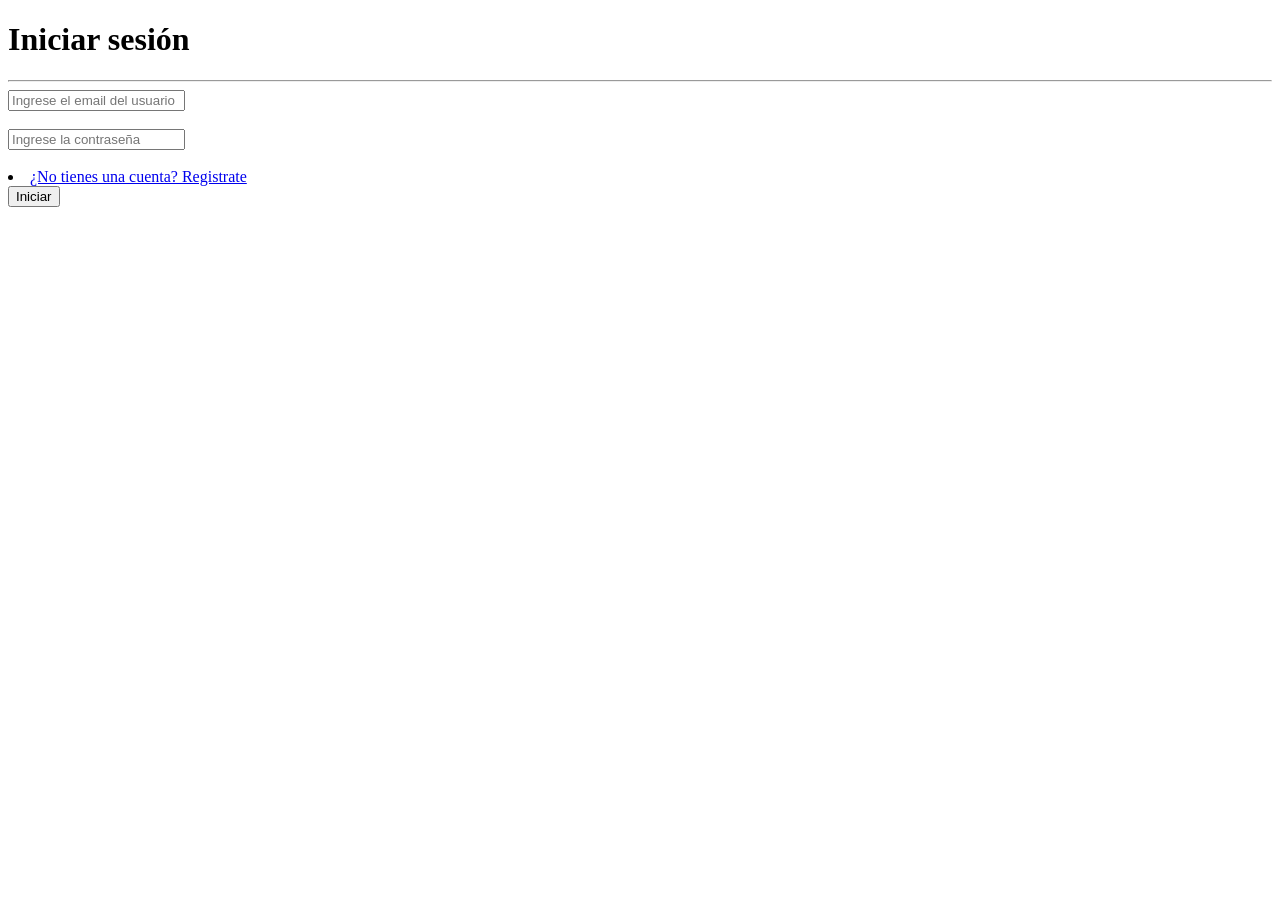
==== index.html @ 1b97e26c "Completación de crear cuenta" ====
<!DOCTYPE html>
<html lang="en">
<head>
    <meta charset="UTF-8">
    <meta name="viewport" content="width=device-width, initial-scale=1.0">
    <title>Inicio de sesion</title>
</head>
<body>

    <h1>Iniciar sesión</h1>
    <hr>
    <input type="text" id="user" placeholder="Ingrese el email del usuario">
    <br><br>
    <input type="password" id="password" placeholder="Ingrese la contraseña">
    <br><br>
    <li><a href="pag/crear_user.html">¿No tienes una cuenta? Registrate</a></li>
    <button>Iniciar</button>

    <script>

    const user = document.getElementById("user");
    const password = document.getElementById("password");
    </script>
</body>
</html>
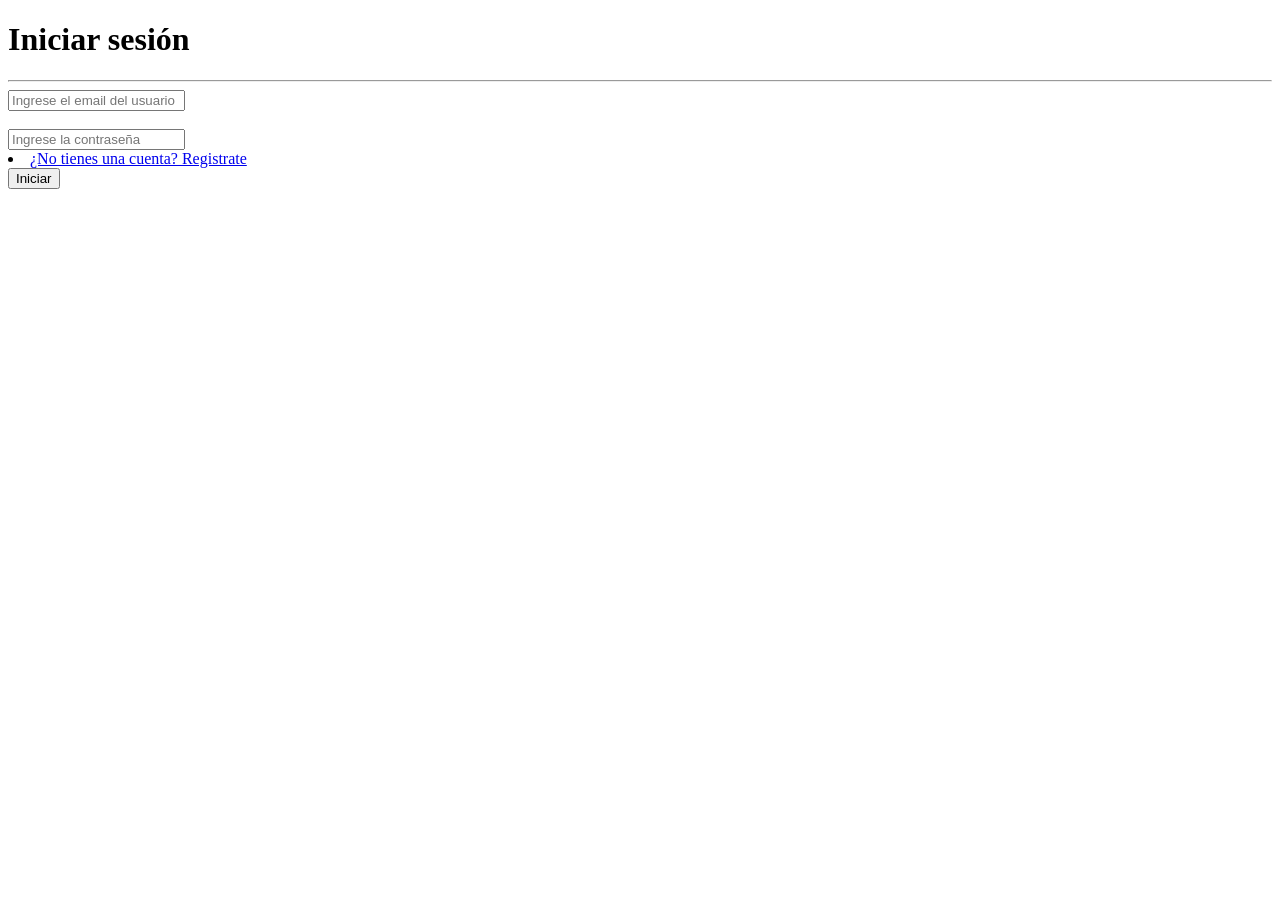
==== commit 523f9eed: "se hizo la verificación de cuenta" ====
--- a/index.html
+++ b/index.html
@@ -12,14 +12,36 @@
     <input type="text" id="user" placeholder="Ingrese el email del usuario">
     <br><br>
     <input type="password" id="password" placeholder="Ingrese la contraseña">
-    <br><br>
+    <br>
     <li><a href="pag/crear_user.html">¿No tienes una cuenta? Registrate</a></li>
-    <button>Iniciar</button>
+    <button id="iniciar">Iniciar</button>
 
     <script>
 
     const user = document.getElementById("user");
     const password = document.getElementById("password");
+    const boton = document.getElementById("iniciar");
+    
+    boton.addEventListener("click", function() {
+        const cuentas = JSON.parse(
+            localStorage.getItem("cuentas")
+        ) || [];
+
+        const cuenta = cuentas.find(function(usuario) {
+            return 
+        });
+
+    if(cuenta){
+        if(cuenta.rol === "admin"){
+            window.location.href = "pag/dashboard.html";
+        }else{
+            window.location.href = "pag/tienda.html";
+        }
+    }else{
+        alert("Cuenta incorrecta");
+    }
+    });
+
     </script>
 </body>
 </html>
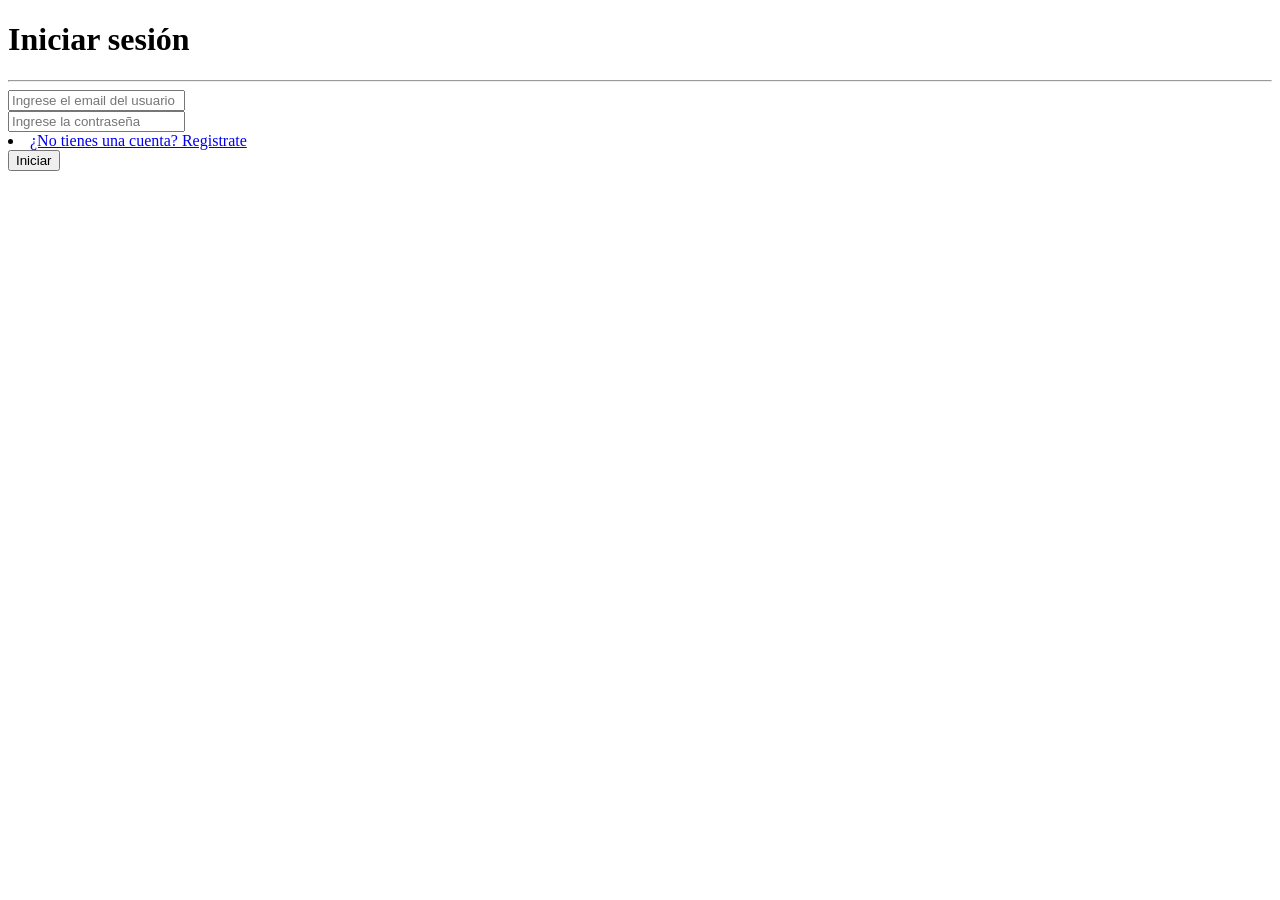
==== commit 9738d235: "verificación de cuenta completado" ====
--- a/index.html
+++ b/index.html
@@ -10,7 +10,7 @@
     <h1>Iniciar sesión</h1>
     <hr>
     <input type="text" id="user" placeholder="Ingrese el email del usuario">
-    <br><br>
+    <br>
     <input type="password" id="password" placeholder="Ingrese la contraseña">
     <br>
     <li><a href="pag/crear_user.html">¿No tienes una cuenta? Registrate</a></li>
@@ -23,18 +23,25 @@
     const boton = document.getElementById("iniciar");
     
     boton.addEventListener("click", function() {
+
+        if(user.value === "" || password.value === ""){
+        alert("Completa todos los campos");
+        return;
+    }
         const cuentas = JSON.parse(
-            localStorage.getItem("cuentas")
-        ) || [];
+            localStorage.getItem("cuentas")) || [];
 
         const cuenta = cuentas.find(function(usuario) {
-            return 
+            return (
+                usuario.email === user.value &&
+                usuario.password === password.value
+            );
         });
 
     if(cuenta){
         if(cuenta.rol === "admin"){
             window.location.href = "pag/dashboard.html";
-        }else{
+        }else if(cuenta.rol === "user"){
             window.location.href = "pag/tienda.html";
         }
     }else{
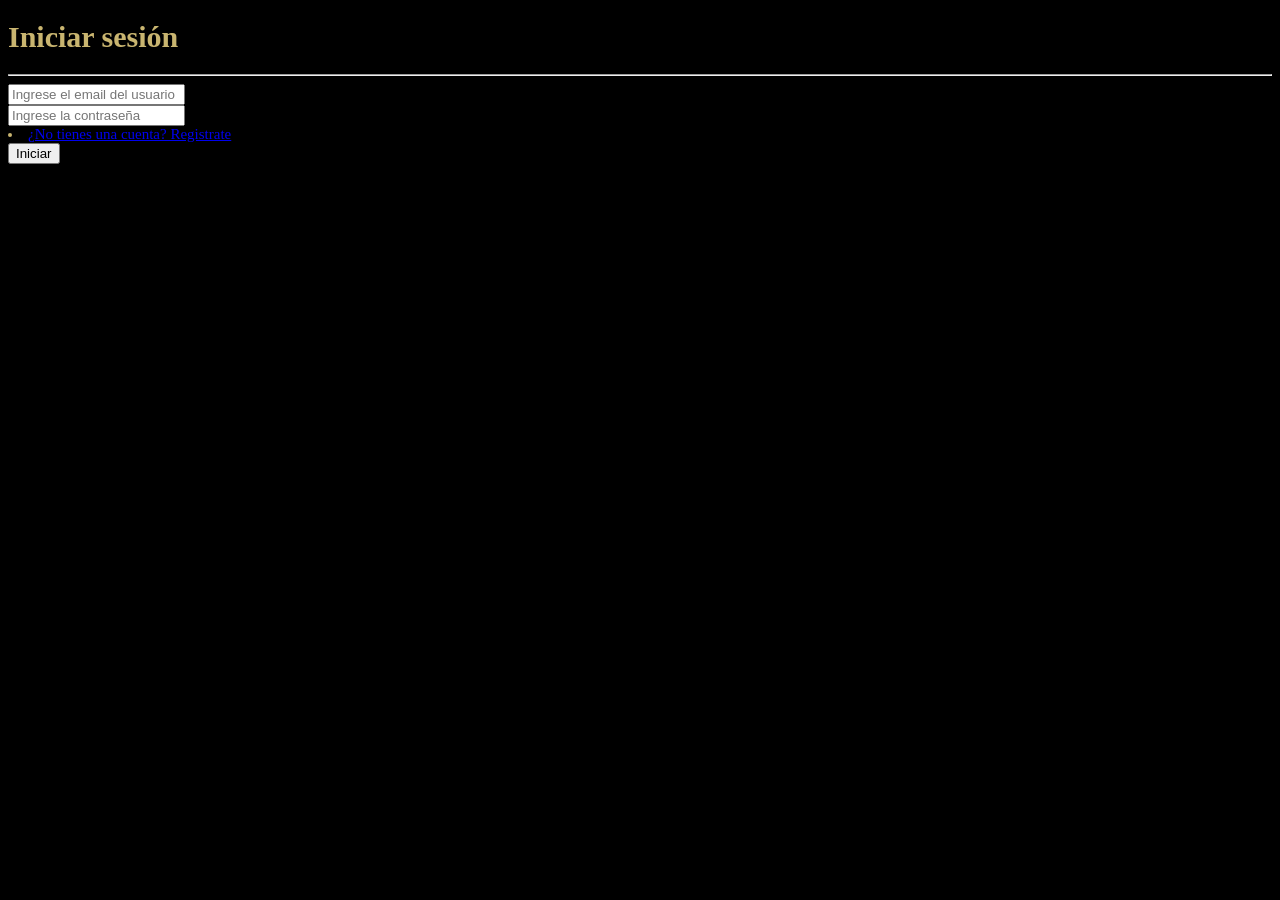
==== commit e1cbd1e9: "adicion de estilo y creacion de assets" ====
--- a/index.html
+++ b/index.html
@@ -4,6 +4,7 @@
     <meta charset="UTF-8">
     <meta name="viewport" content="width=device-width, initial-scale=1.0">
     <title>Inicio de sesion</title>
+    <link rel="stylesheet" href="css/standard.css">
 </head>
 <body>
 
--- a/css/standard.css
+++ b/css/standard.css
@@ -0,0 +1,13 @@
+:root {
+    --background: black;
+    --radius-xl: 20px;
+    --text: #c9b570;
+    --fz-tx: 15px;
+    --fz-tl: 24px;
+}
+
+body {
+    background-color: var(--background);
+    font-size: var(--fz-tx);
+    color: var(--text);
+}
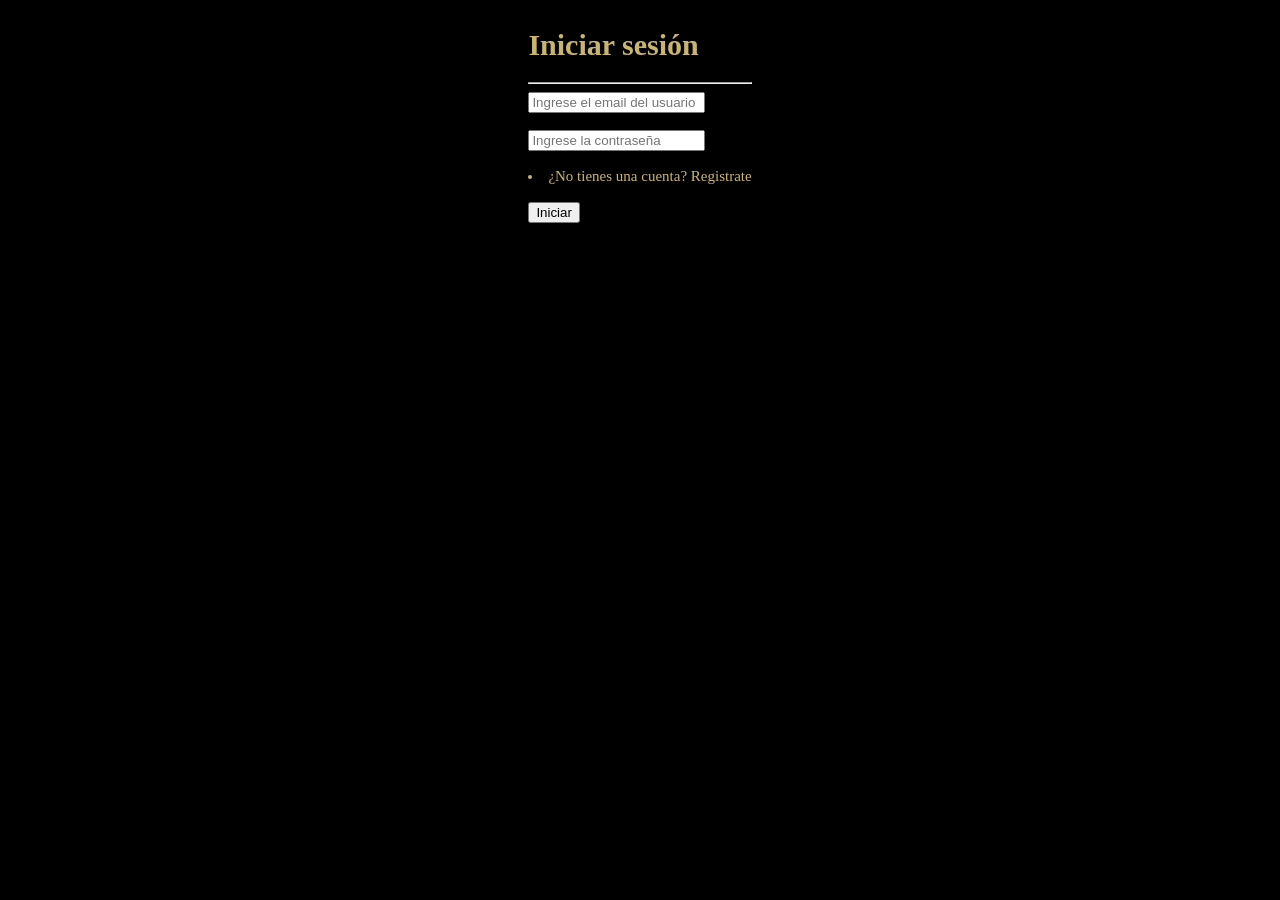
==== commit e8c6b42a: "Se agregaron assets y estilos" ====
--- a/index.html
+++ b/index.html
@@ -5,17 +5,22 @@
     <meta name="viewport" content="width=device-width, initial-scale=1.0">
     <title>Inicio de sesion</title>
     <link rel="stylesheet" href="css/standard.css">
+    <link rel="stylesheet" href="css/index.css">
 </head>
 <body>
-
-    <h1>Iniciar sesión</h1>
-    <hr>
-    <input type="text" id="user" placeholder="Ingrese el email del usuario">
-    <br>
-    <input type="password" id="password" placeholder="Ingrese la contraseña">
-    <br>
-    <li><a href="pag/crear_user.html">¿No tienes una cuenta? Registrate</a></li>
-    <button id="iniciar">Iniciar</button>
+    <div class="menu">
+        <div class="logo">
+            <h1>Iniciar sesión</h1>
+        </div>
+        <hr>
+        <input type="text" id="user" placeholder="Ingrese el email del usuario">
+        <br><br>
+        <input type="password" id="password" placeholder="Ingrese la contraseña">
+        <br><br>
+        <li><a href="pag/crear_user.html">¿No tienes una cuenta? Registrate</a></li>
+        <br>
+        <button id="iniciar">Iniciar</button>
+    </div>
 
     <script>
 
--- a/css/index.css
+++ b/css/index.css
@@ -0,0 +1,19 @@
+:root {
+    --background: black;
+    --radius-xl: 20px;
+    --text: #c9b570;
+    --fz-tx: 15px;
+    --fz-tl: 24px;
+    --font: Georgia, serif;
+}
+
+body {
+    display: flex;
+    position: relative;
+    justify-content: center;
+}
+
+a {
+    text-decoration: none;
+    color: var(--text);
+}
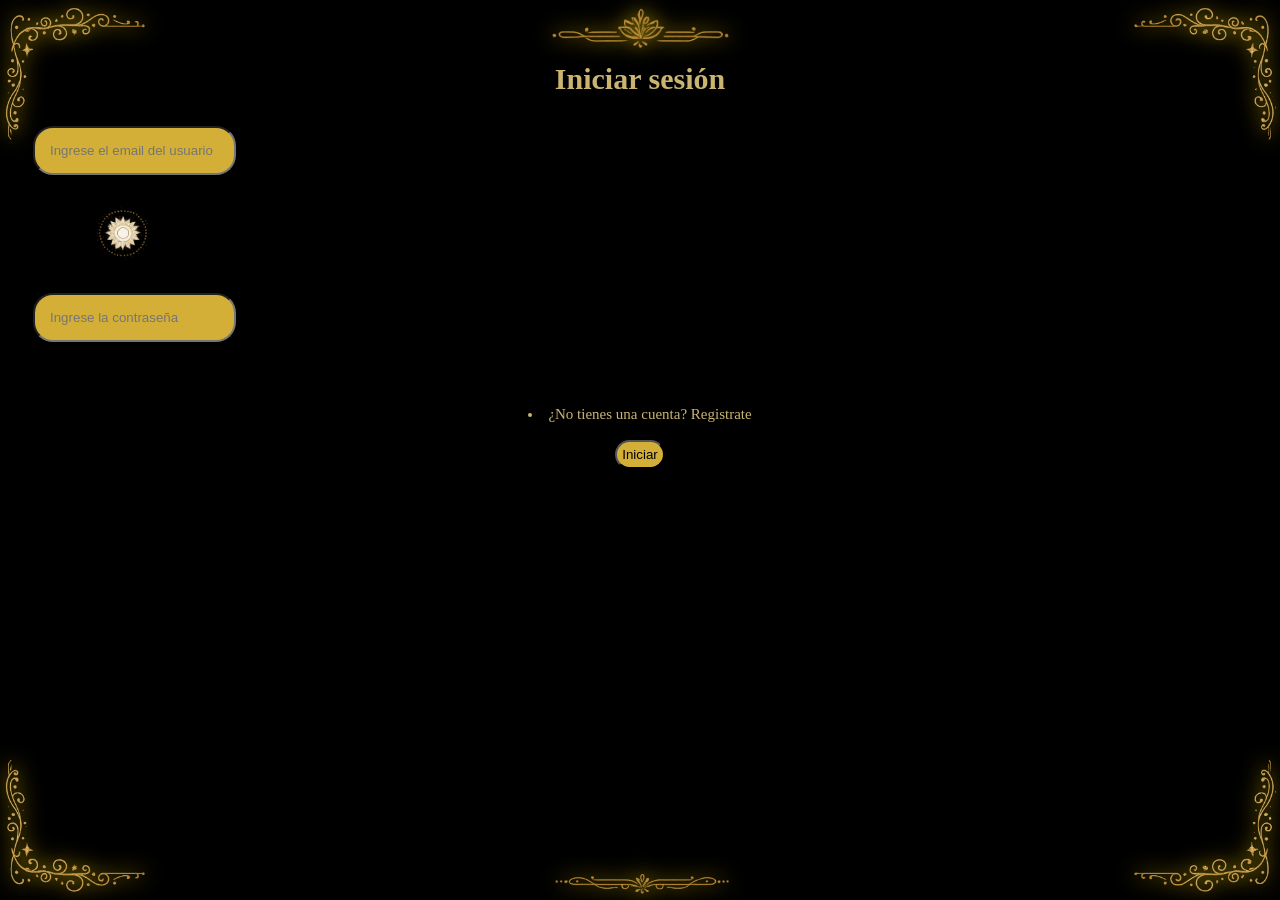
==== commit e14fd862: "Pulir detalles del decorado" ====
--- a/index.html
+++ b/index.html
@@ -10,17 +10,25 @@
 <body>
     <div class="menu">
         <div class="logo">
+            <br><br>
             <h1>Iniciar sesión</h1>
         </div>
-        <hr>
-        <input type="text" id="user" placeholder="Ingrese el email del usuario">
-        <br><br>
-        <input type="password" id="password" placeholder="Ingrese la contraseña">
-        <br><br>
-        <li><a href="pag/crear_user.html">¿No tienes una cuenta? Registrate</a></li>
-        <br>
-        <button id="iniciar">Iniciar</button>
+        <div class="op">
+            <input type="text" id="user" placeholder="Ingrese el email del usuario">
+            <img src="/assets/core.png" class="core">
+            <input type="password" id="password" placeholder="Ingrese la contraseña">
+            <br><br>
+            <li><a href="pag/crear_user.html">¿No tienes una cuenta? Registrate</a></li>
+            <br>
+            <button id="iniciar">Iniciar</button>
+        </div>
     </div>
+        <img src="/assets/left corner.png" class="corner_a">
+        <img src="/assets/right corner.png" class="corner_b">
+        <img src="/assets/botline.png" class="botline">
+        <img src="/assets/topline.png" class="topline">
+        <img src="/assets/left corner.png" class="corner_c">
+        <img src="/assets/right corner.png" class="corner_d">
 
     <script>
 
--- a/css/index.css
+++ b/css/index.css
@@ -5,15 +5,96 @@
     --fz-tx: 15px;
     --fz-tl: 24px;
     --font: Georgia, serif;
+    -glass: rgba(255, 255, 255, 0.1);
 }
 
-body {
-    display: flex;
-    position: relative;
-    justify-content: center;
+.logo {
+    text-align: center;
 }
 
 a {
     text-decoration: none;
     color: var(--text);
+}
+
+.op{
+    text-align: center;
+    justify-content: center;
+}
+
+input {
+    display: flex;
+    flex-direction: column;
+    margin: 30px 20px; 
+    gap: 15px;
+    background-color: #d4af37;
+    transform: translateX(5px);
+    border-radius: var(--radius-xl);
+    padding: 15px;
+}
+
+button {
+    background-color: #d4af37;
+    color: var(--background);
+    border-radius: var(--radius-xl);
+    padding: 5px;
+}
+
+.core {
+    display: flex;
+    width: 100px;
+    margin-left: 65px;
+    
+}
+
+.corner_a {
+    position: absolute;
+    bottom: 0;
+    left: 0;
+    width: 150px;
+    filter: drop-shadow(0 0 10px gold);
+}
+
+.corner_b {
+    position: absolute;
+    bottom: 0;
+    right: 0;
+    width: 150px;
+    filter: drop-shadow(0 0 10px gold);
+}
+
+.botline {
+    position: absolute;
+    bottom: 0;
+    width: 200px;
+    left: 50%;
+    transform: translateX(-50%);
+    filter: drop-shadow(0 0 10px gold);
+}
+
+.corner_c {
+    position: absolute;
+    top: 0;
+    left: 0;
+    width: 150px;
+    transform: scaley(-1);
+    filter: drop-shadow(0 0 10px gold);
+}
+
+.corner_d {
+    position: absolute;
+    top: 0;
+    right: 0;
+    width: 150px;
+    transform: scaley(-1);
+    filter: drop-shadow(0 0 10px gold);
+}
+
+.topline {
+    position: absolute;
+    top: 0;
+    width: 200px;
+    left: 50%;
+    transform: translateX(-50%);
+    filter: drop-shadow(0 0 10px gold);
 }
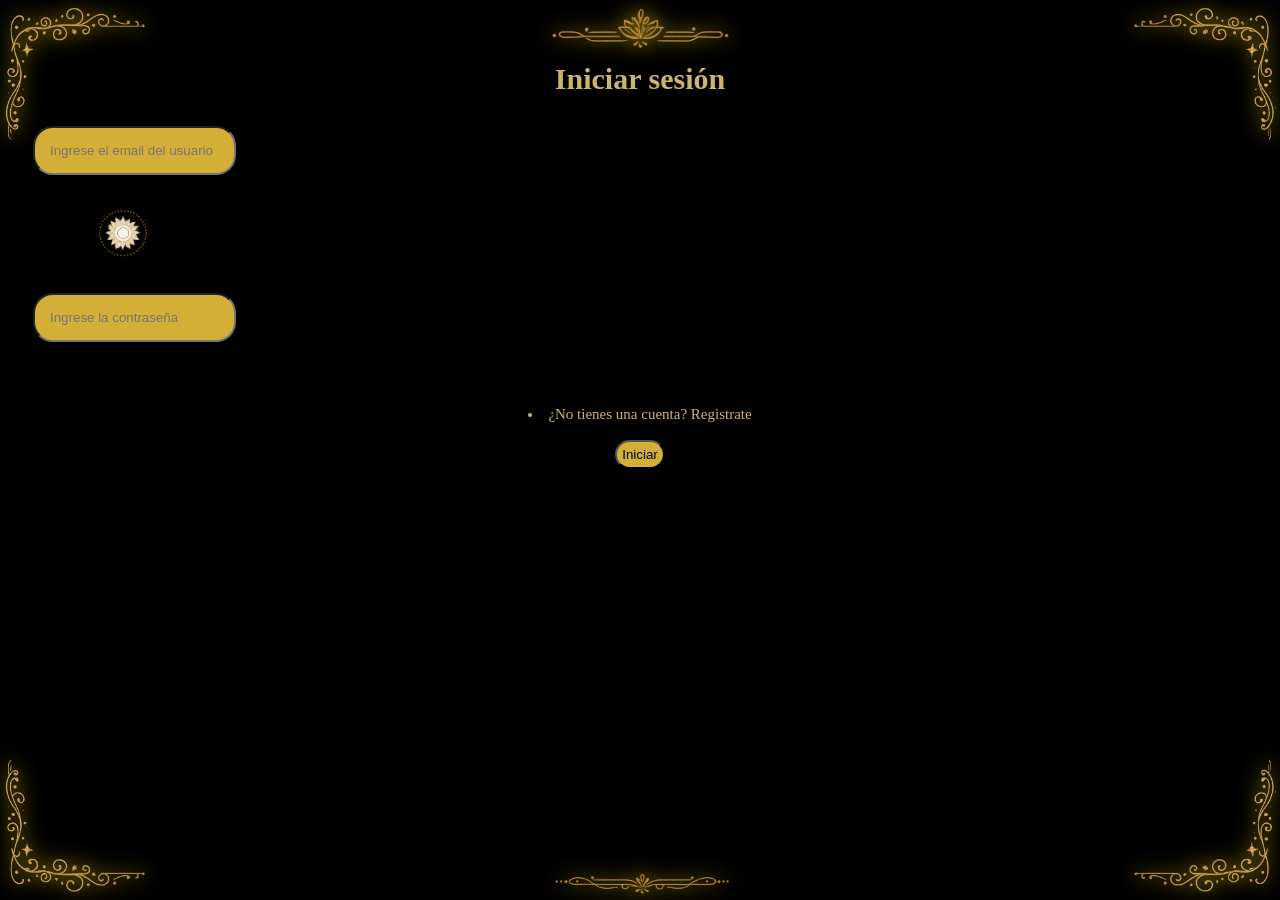
==== commit ae5b5d3d: "Se importaron archivos script a formato js" ====
--- a/index.html
+++ b/index.html
@@ -30,39 +30,6 @@
         <img src="/assets/left corner.png" class="corner_c">
         <img src="/assets/right corner.png" class="corner_d">
 
-    <script>
-
-    const user = document.getElementById("user");
-    const password = document.getElementById("password");
-    const boton = document.getElementById("iniciar");
-    
-    boton.addEventListener("click", function() {
-
-        if(user.value === "" || password.value === ""){
-        alert("Completa todos los campos");
-        return;
-    }
-        const cuentas = JSON.parse(
-            localStorage.getItem("cuentas")) || [];
-
-        const cuenta = cuentas.find(function(usuario) {
-            return (
-                usuario.email === user.value &&
-                usuario.password === password.value
-            );
-        });
-
-    if(cuenta){
-        if(cuenta.rol === "admin"){
-            window.location.href = "pag/dashboard.html";
-        }else if(cuenta.rol === "user"){
-            window.location.href = "pag/tienda.html";
-        }
-    }else{
-        alert("Cuenta incorrecta");
-    }
-    });
-
-    </script>
+    <script src="/js/index.js"></script>
 </body>
 </html>
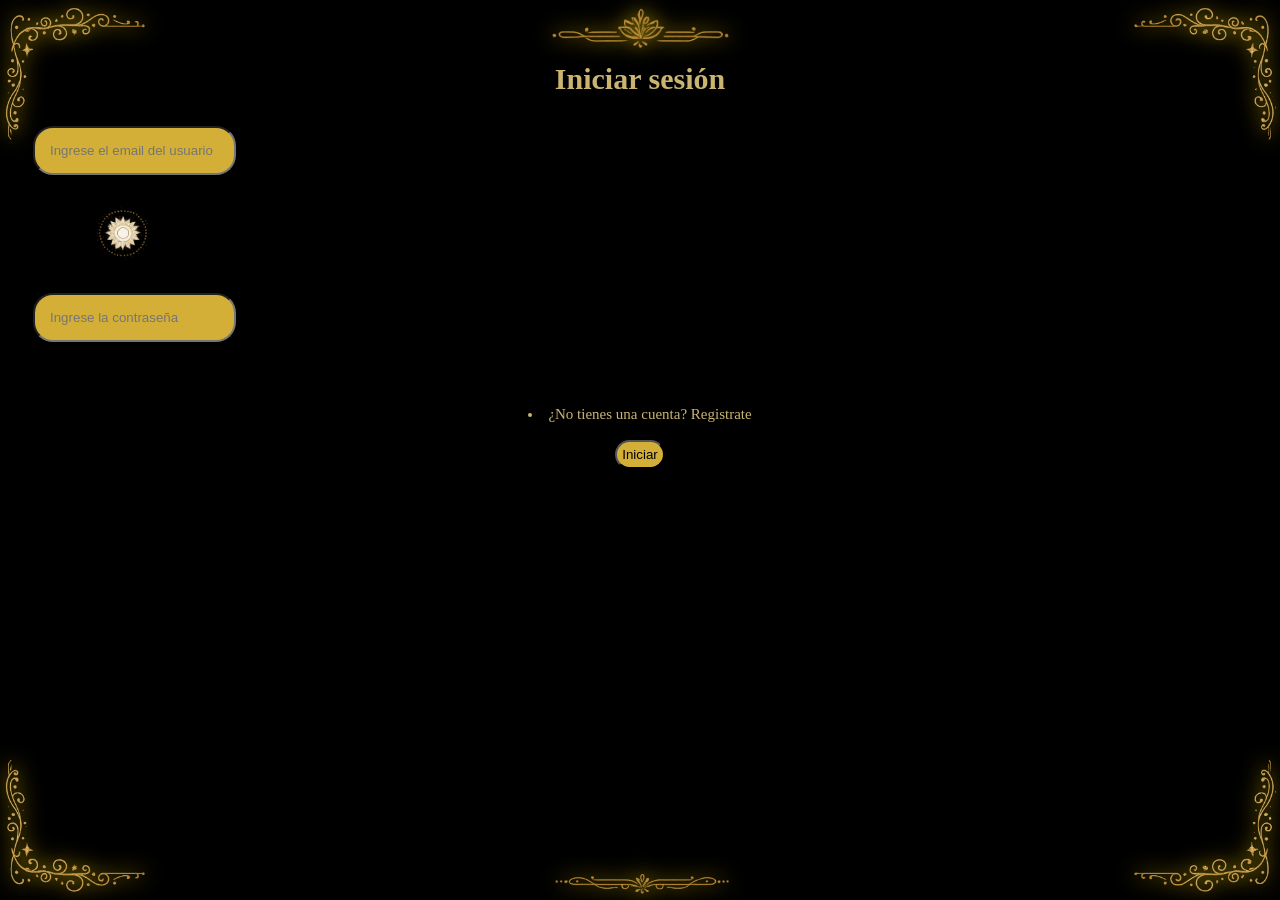
==== commit 979f9911: "Se completo el mvp minimo para el funcionamiento" ====
--- a/index.html
+++ b/index.html
@@ -29,7 +29,6 @@
         <img src="/assets/topline.png" class="topline">
         <img src="/assets/left corner.png" class="corner_c">
         <img src="/assets/right corner.png" class="corner_d">
-
     <script src="/js/index.js"></script>
 </body>
 </html>
